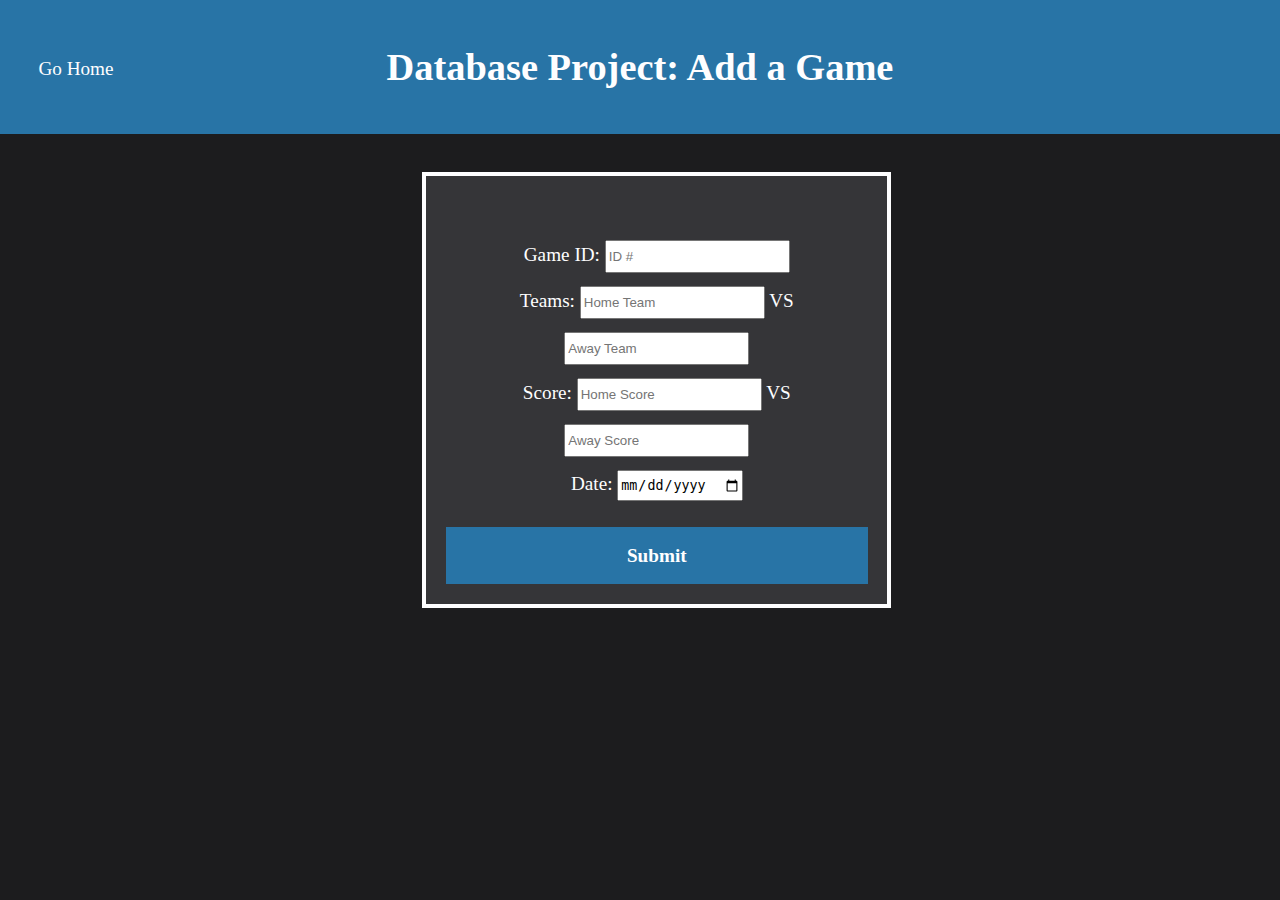
==== project/addGame.html @ 815550c0 "Add files via upload" ====
<!DOCTYPE HTML>
<html>
    <head>
        <link rel="stylesheet" href="style/main.css">
        <title>Add a Game</title>
    </head>
    <body>
        <div id="banner">
            <a href="index.html">Go Home</a>
            <h1>Database Project: Add a Game</h1>
        </div>
        <form action="addGame.php" method="POST">
            <label for="gameId">Game ID: </label>
            <input type="text" name="gameID" placeholder="ID #" required><br> 

            <label for="teams">Teams: </label>
            <input type="text" name="teamID1" placeholder="Home Team" required>
            <label for="teamID2">VS</label>
            <input type="text" name="teamID2" placeholder="Away Team" required><br>

            <label for="score">Score: </label>
            <input type="text" name="score1" placeholder="Home Score" required>
            <label for="vs">VS</label>
            <input type="text" name="score2" placeholder="Away Score" required><br>

            <label for="date">Date: </label>
            <input type="date" name="date" required><br>

            <input type="submit">
        </form>
    </body>
</html>
---- project/style/main.css ----
body{
    background-color: #1c1c1e;
    color: #fefeff;
    text-align: center;
    font-family: 'Roboto Mono';
    font-size: larger;
    margin: 0;
}
h2{
    text-decoration: underline;
}
a{
    text-decoration: none;
    color: #fefeff;
}
a:hover{
    text-decoration: underline;
}
#banner {
    padding-top: 1em;
    padding-bottom: 1em;
    margin-bottom: 2em;
    background-color: #2874A6;
}
#banner a{
    position: absolute;
    left: 2em;
    margin-top: 2em;
}
#queryTable{
    border-collapse: collapse;
    margin-left: auto;
    margin-right: auto;
}
#queryTable th {
    padding-top: 1.5em;
    padding-bottom: 1.5em;
    text-align: left;
    background-color: #2874A6;
    color: white;
}
#queryTable td, #queryTable th {
    padding: 1em;
}
#queryTable tr{
    background-color: #fefeff;
    color: #353538;
}
#queryTable tr:nth-child(even){
    background-color: #ddd;
    color: #353538;
}
#queryTable tr:hover {background-color: #353538; color: #fefeff}

form{
    border: 0.25em solid #fefeff;
    padding: 1em;
    width: 33%;
    margin-left: 33%;
    background-color: #353538;
    padding-top: 3em;
}
form input[type="text"], form input[type="date"]{
    margin-top: 0.5em;
    margin-bottom: 0.5em;
    height: 2em;
}
form input[type="submit"]{
    width: 100%;
    height: 3em;
    margin-top: 1em;
    background-color: #2874A6;
    color: #fefeff;
    border: none;
    font-family: 'Roboto Mono';
    font-weight: bold;
    font-size:1em;
}
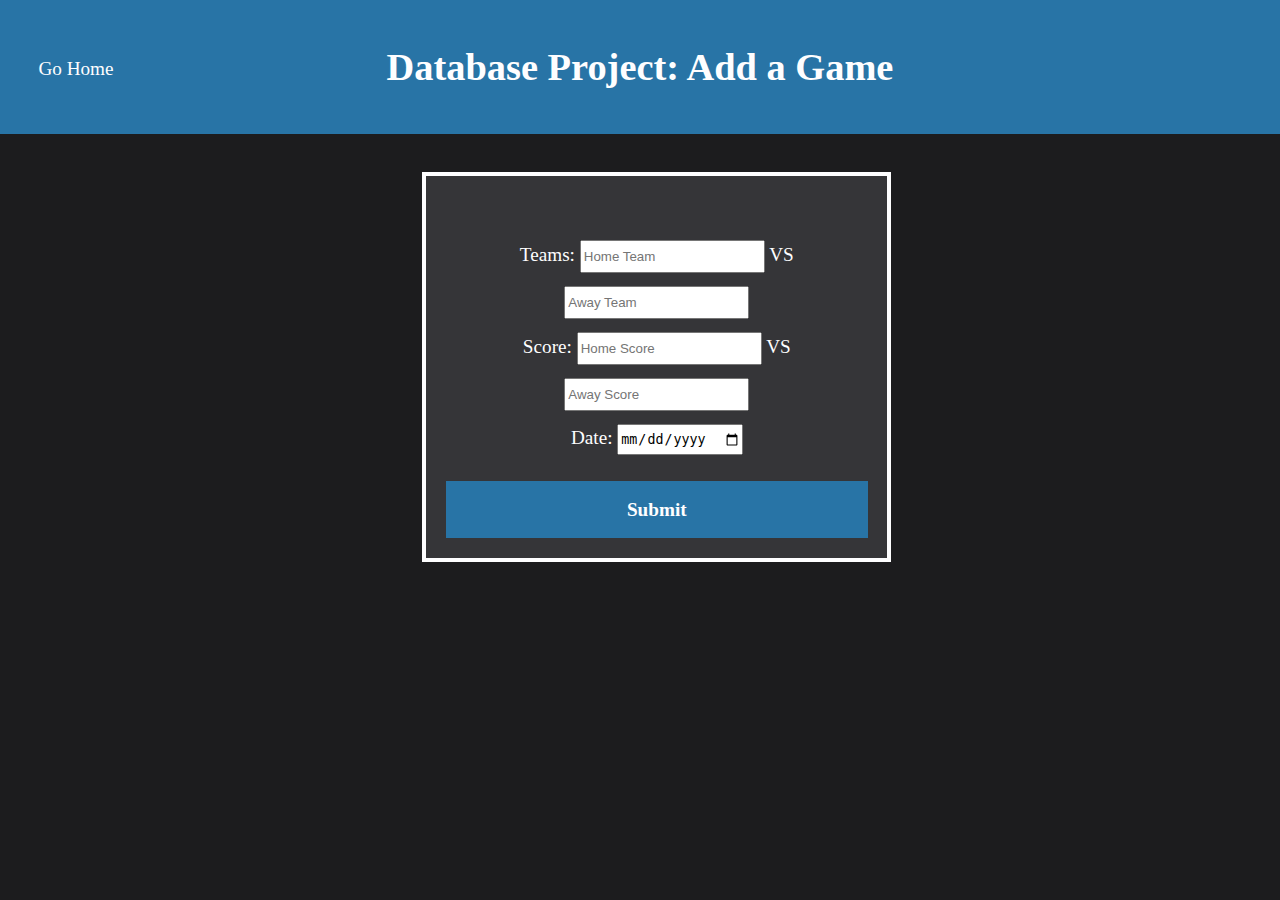
==== commit cf21650e: "fixed adding players and games" ====
--- a/project/addGame.html
+++ b/project/addGame.html
@@ -10,9 +10,6 @@
             <h1>Database Project: Add a Game</h1>
         </div>
         <form action="addGame.php" method="POST">
-            <label for="gameId">Game ID: </label>
-            <input type="text" name="gameID" placeholder="ID #" required><br> 
-
             <label for="teams">Teams: </label>
             <input type="text" name="teamID1" placeholder="Home Team" required>
             <label for="teamID2">VS</label>
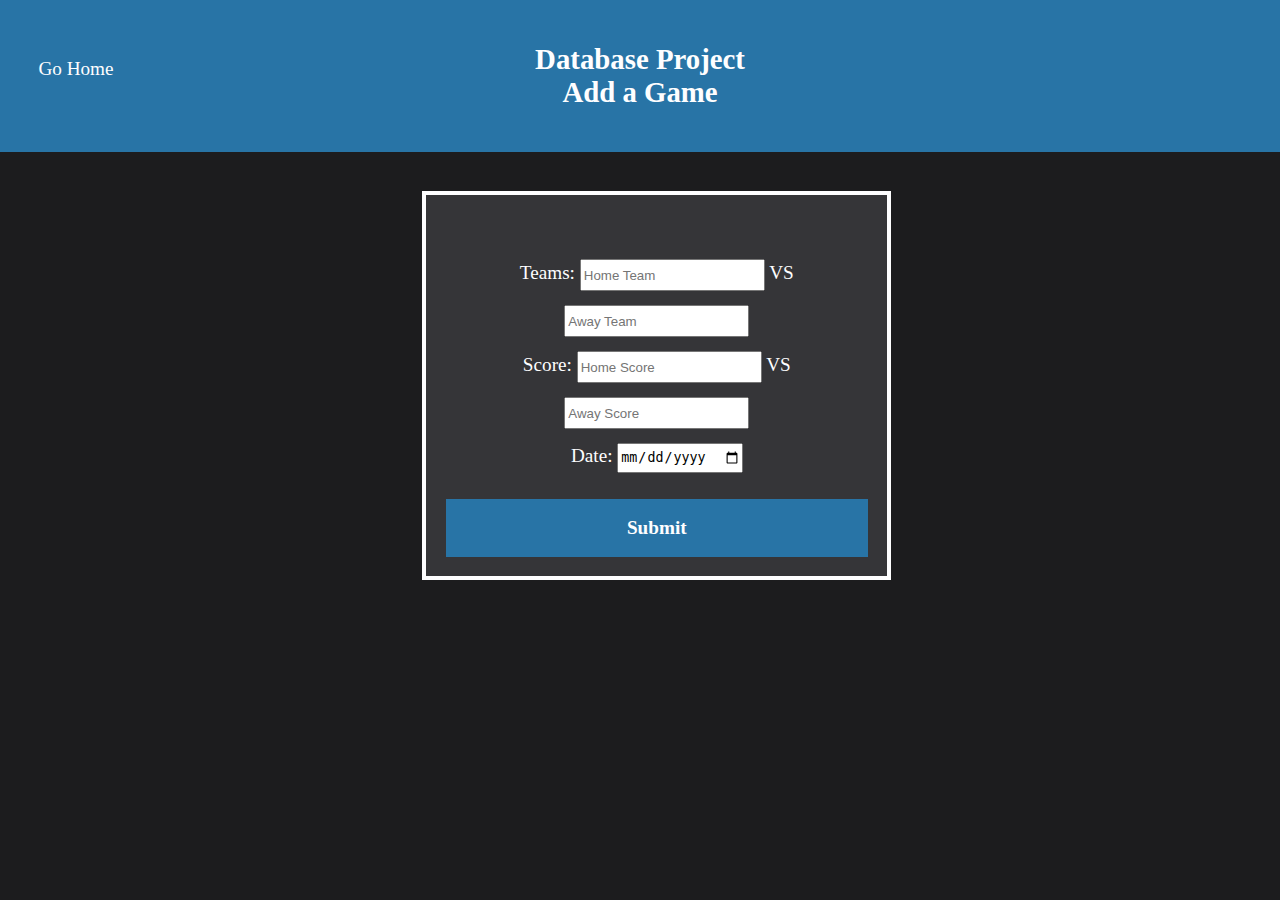
==== commit 0d0245c2: "changed formatting for webpages" ====
--- a/project/addGame.html
+++ b/project/addGame.html
@@ -7,7 +7,7 @@
     <body>
         <div id="banner">
             <a href="index.html">Go Home</a>
-            <h1>Database Project: Add a Game</h1>
+            <h2>Database Project<br>Add a Game</h2>
         </div>
         <form action="addGame.php" method="POST">
             <label for="teams">Teams: </label>
--- a/project/style/main.css
+++ b/project/style/main.css
@@ -5,9 +5,6 @@
     font-family: 'Roboto Mono';
     font-size: larger;
     margin: 0;
-}
-h2{
-    text-decoration: underline;
 }
 a{
     text-decoration: none;
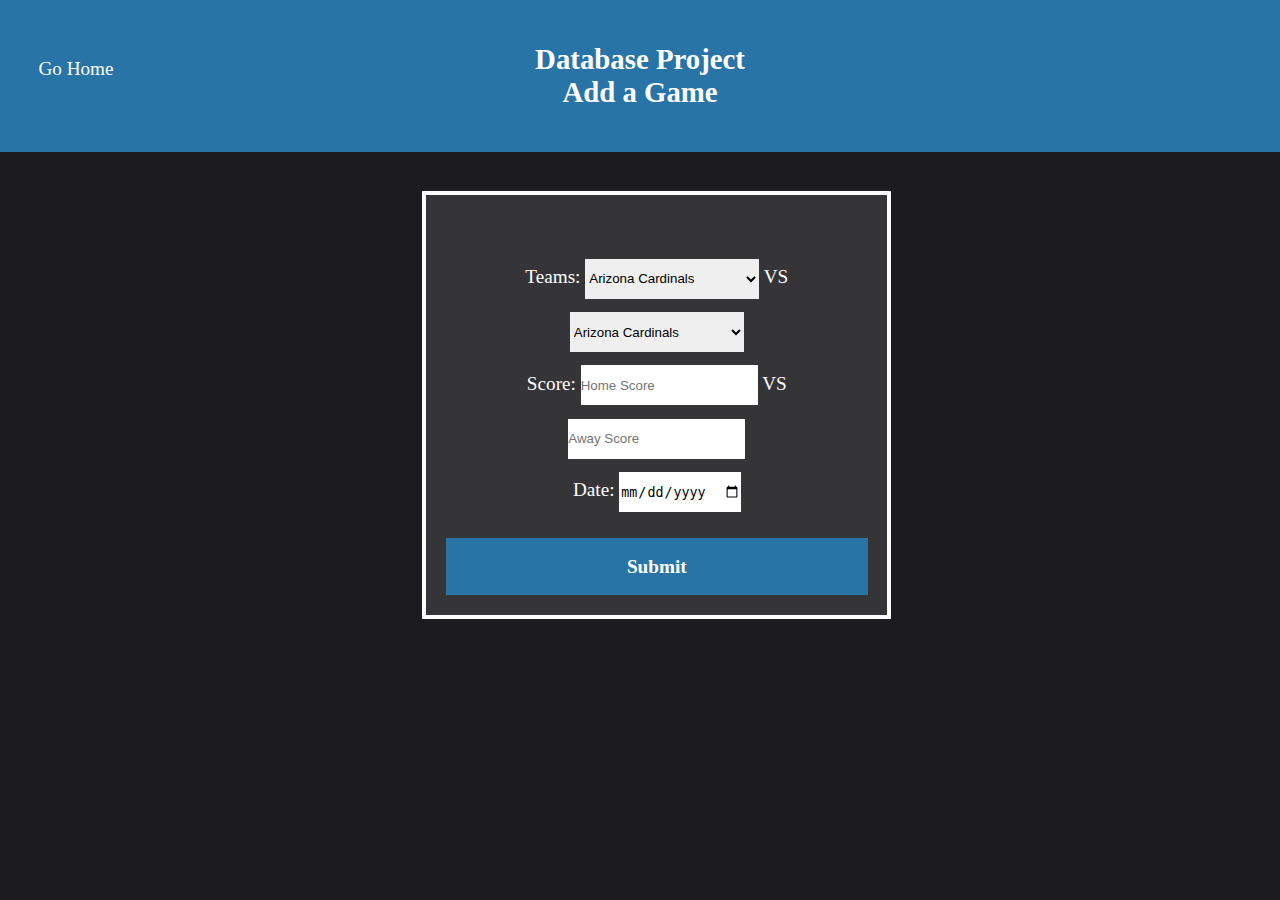
==== commit 427bce26: "Made certain inputs into dropdowns" ====
--- a/project/addGame.html
+++ b/project/addGame.html
@@ -11,9 +11,77 @@
         </div>
         <form action="addGame.php" method="POST">
             <label for="teams">Teams: </label>
-            <input type="text" name="teamID1" placeholder="Home Team" required>
+            <!--<input type="text" name="teamID1" placeholder="Home Team" required>-->
+            <select name="teamID1" placeholder="Home Team" required>
+                <option value="Cardinals">Arizona Cardinals</option>
+                <option value="Falcons">Atlanta Falcons</option>
+                <option value="Ravens">Baltimore Ravens</option>
+                <option value="Bills">Buffalo Bills</option>
+                <option value="Panthers">Carolina Panthers</option>
+                <option value="Bears">Chicago Bears</option>
+                <option value="Bengals">Cincinnati Bengals</option>
+                <option value="Browns">Cleveland Browns</option>
+                <option value="Cowboys">Dallas Cowboys</option>
+                <option value="Broncos">Denver Broncos</option>
+                <option value="Lions">Detroit Lions</option>
+                <option value="Packers">Green Bay Packers</option>
+                <option value="Texans">Houston Texans</option>
+                <option value="Colts">Indianapolis Colts</option>
+                <option value="Jaguars">Jacksonville Jaguars</option>
+                <option value="Chiefs">Kansas City Chiefs</option>
+                <option value="Raiders">Las Vegas Raiders</option>
+                <option value="Chargers">Los Angeles Chargers</option>
+                <option value="Rams">Los Angeles Rams</option>
+                <option value="Dolphins">Miami Dolphins</option>
+                <option value="Vikings">Minnesota Vikings</option>
+                <option value="Patriots">New England Patriots</option>
+                <option value="Saints">New Orleans Saints</option>
+                <option value="Giants">New York Giants</option>
+                <option value="Jets">New York Jets</option>
+                <option value="Eagles">Philadelphia Eagles</option>
+                <option value="Steelers">Pittsburgh Steelers</option>
+                <option value="49ers">San Francisco 49ers</option>
+                <option value="Seahawks">Seattle Seahawks</option>
+                <option value="Buccaneers">Tampa Bay Buccaneers</option>
+                <option value="Titans">Tennessee Titans</option>
+                <option value="Commanders">Washington Commanders</option>
+            </select>
             <label for="teamID2">VS</label>
-            <input type="text" name="teamID2" placeholder="Away Team" required><br>
+            <!--<input type="text" name="teamID2" placeholder="Away Team" required><br>-->
+            <select name="teamID2" placeholder="Away Team" required>
+                <option value="Cardinals">Arizona Cardinals</option>
+                <option value="Falcons">Atlanta Falcons</option>
+                <option value="Ravens">Baltimore Ravens</option>
+                <option value="Bills">Buffalo Bills</option>
+                <option value="Panthers">Carolina Panthers</option>
+                <option value="Bears">Chicago Bears</option>
+                <option value="Bengals">Cincinnati Bengals</option>
+                <option value="Browns">Cleveland Browns</option>
+                <option value="Cowboys">Dallas Cowboys</option>
+                <option value="Broncos">Denver Broncos</option>
+                <option value="Lions">Detroit Lions</option>
+                <option value="Packers">Green Bay Packers</option>
+                <option value="Texans">Houston Texans</option>
+                <option value="Colts">Indianapolis Colts</option>
+                <option value="Jaguars">Jacksonville Jaguars</option>
+                <option value="Chiefs">Kansas City Chiefs</option>
+                <option value="Raiders">Las Vegas Raiders</option>
+                <option value="Chargers">Los Angeles Chargers</option>
+                <option value="Rams">Los Angeles Rams</option>
+                <option value="Dolphins">Miami Dolphins</option>
+                <option value="Vikings">Minnesota Vikings</option>
+                <option value="Patriots">New England Patriots</option>
+                <option value="Saints">New Orleans Saints</option>
+                <option value="Giants">New York Giants</option>
+                <option value="Jets">New York Jets</option>
+                <option value="Eagles">Philadelphia Eagles</option>
+                <option value="Steelers">Pittsburgh Steelers</option>
+                <option value="49ers">San Francisco 49ers</option>
+                <option value="Seahawks">Seattle Seahawks</option>
+                <option value="Buccaneers">Tampa Bay Buccaneers</option>
+                <option value="Titans">Tennessee Titans</option>
+                <option value="Commanders">Washington Commanders</option>
+            </select><br>
 
             <label for="score">Score: </label>
             <input type="text" name="score1" placeholder="Home Score" required>
--- a/project/style/main.css
+++ b/project/style/main.css
@@ -57,10 +57,15 @@
     background-color: #353538;
     padding-top: 3em;
 }
-form input[type="text"], form input[type="date"]{
+form input[type="text"], form input[type="date"], form select{
     margin-top: 0.5em;
     margin-bottom: 0.5em;
-    height: 2em;
+    height: 3em;
+    border: 0;
+}
+input[type="text"] {
+    padding-block: 0;
+    padding-inline: 0;
 }
 form input[type="submit"]{
     width: 100%;
